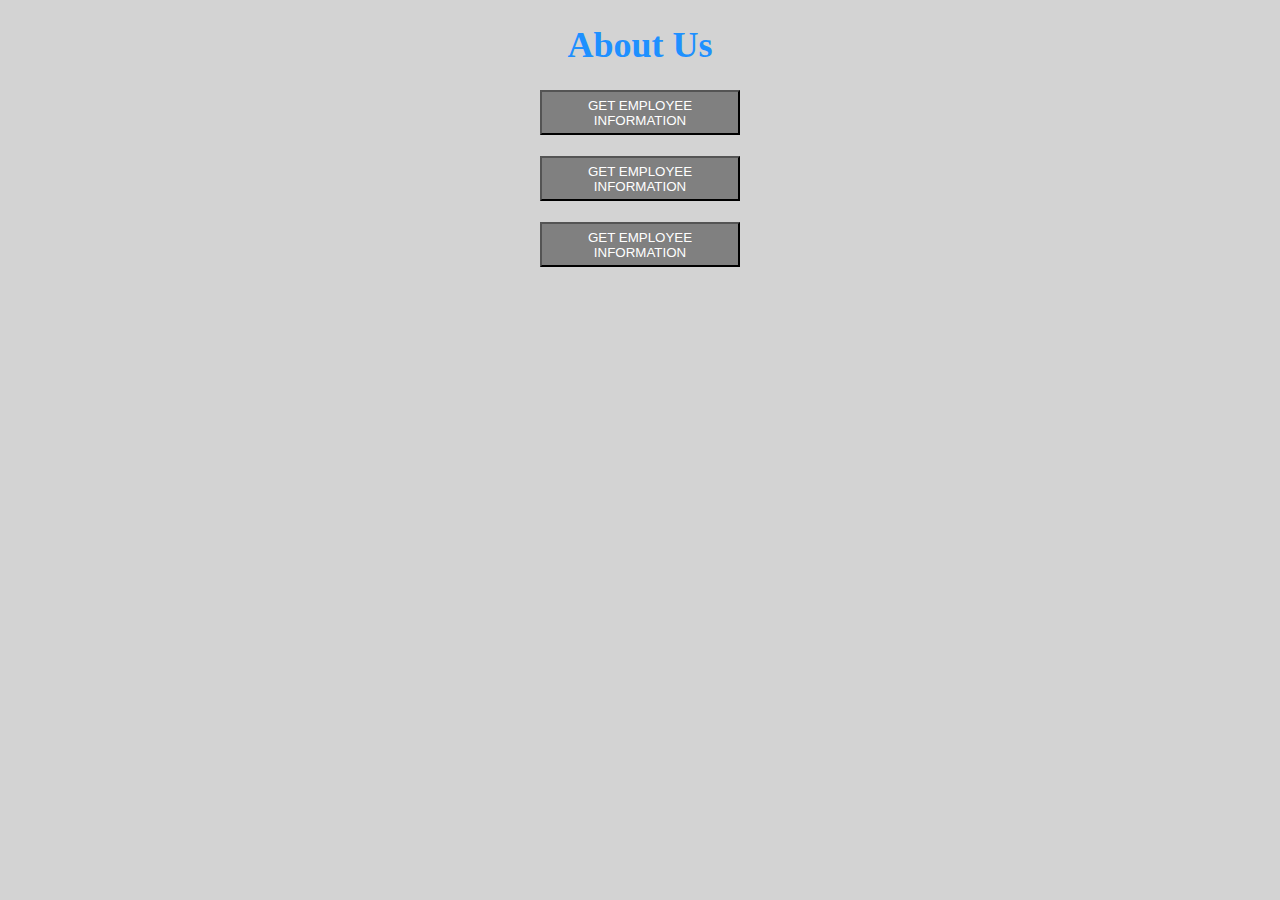
==== templates/aboutus.html @ 4925500f "Update and rename fongsukdien.html to aboutus.html" ====
<!DOCTYPE html>
<html>
<head>
	<title>About Us</title>
</head>
<center>
	<font color="black" size="4" style="font-family: avenir">

		<h1 style="color: DodgerBlue">About Us</h1>

		<body bgcolor="lightgrey">

      		<button type="submit" formaction="/fsd" style="background: grey; height: 45px; width: 200px; color:white; font:oblique;">GET EMPLOYEE INFORMATION</button><br><br>
      		<button type="submit" formaction="/fmw" style="background: grey; height: 45px; width: 200px; color:white; font:oblique;">GET EMPLOYEE INFORMATION</button><br><br>
      		<button type="submit" formaction="/ethan" style="background: grey; height: 45px; width: 200px; color:white; font:oblique;">GET EMPLOYEE INFORMATION</button><br><br>


		</body>

	</font>
</center>
</html>
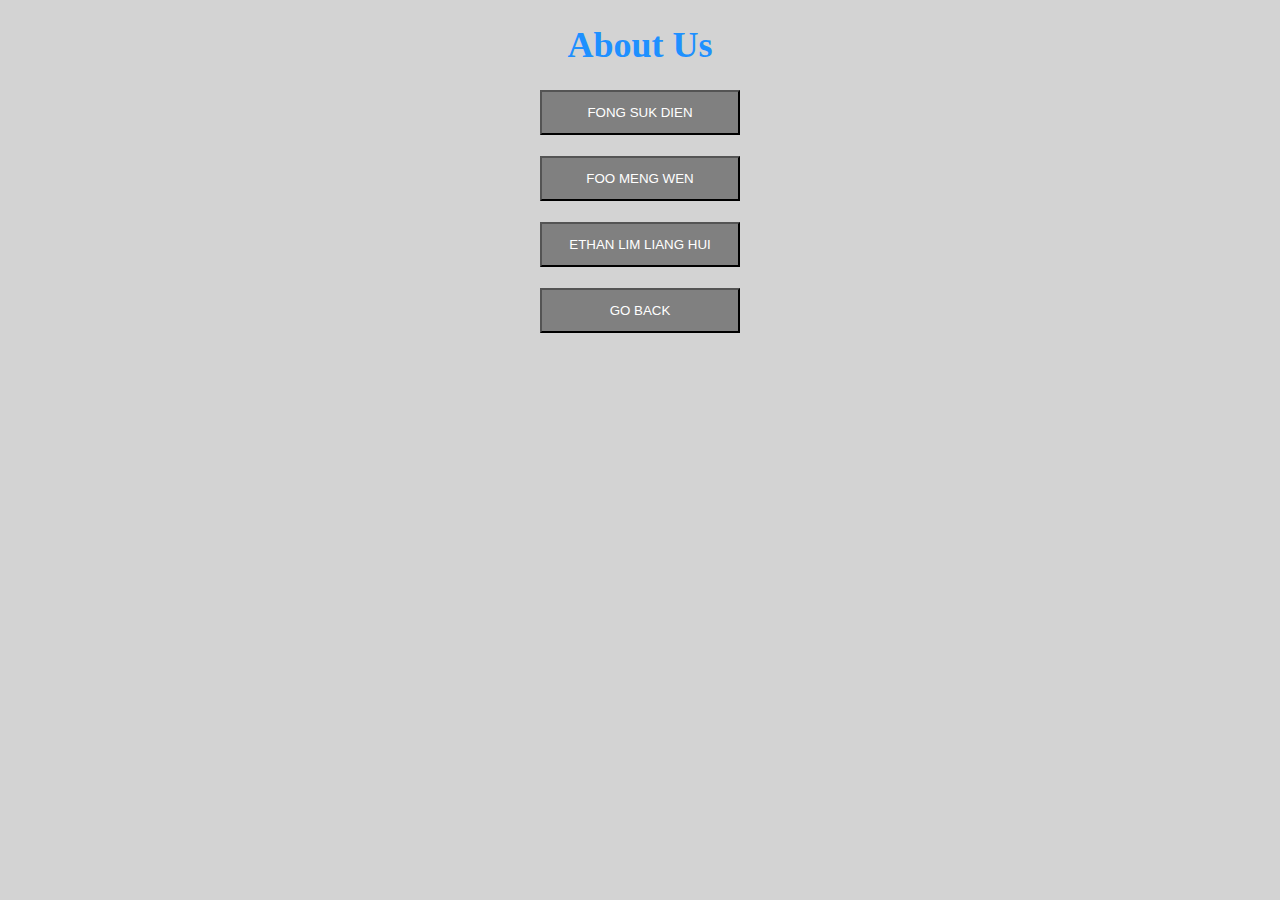
==== commit b0946499: "Update aboutus.html" ====
--- a/templates/aboutus.html
+++ b/templates/aboutus.html
@@ -10,10 +10,10 @@
 
 		<body bgcolor="lightgrey">
 
-      		<button type="submit" formaction="/fsd" style="background: grey; height: 45px; width: 200px; color:white; font:oblique;">GET EMPLOYEE INFORMATION</button><br><br>
-      		<button type="submit" formaction="/fmw" style="background: grey; height: 45px; width: 200px; color:white; font:oblique;">GET EMPLOYEE INFORMATION</button><br><br>
-      		<button type="submit" formaction="/ethan" style="background: grey; height: 45px; width: 200px; color:white; font:oblique;">GET EMPLOYEE INFORMATION</button><br><br>
-
+      		<button type="submit" formaction="/fsd" style="background: grey; height: 45px; width: 200px; color:white; font:oblique;">FONG SUK DIEN</button><br><br>
+      		<button type="submit" formaction="/fmw" style="background: grey; height: 45px; width: 200px; color:white; font:oblique;">FOO MENG WEN</button><br><br>
+      		<button type="submit" formaction="/ethan" style="background: grey; height: 45px; width: 200px; color:white; font:oblique;">ETHAN LIM LIANG HUI</button><br><br>
+			  		<button type="submit" style="background: grey; height: 45px; width: 200px; color:white; font:oblique;" formaction="/">GO BACK</button><br><br>
 
 		</body>
 
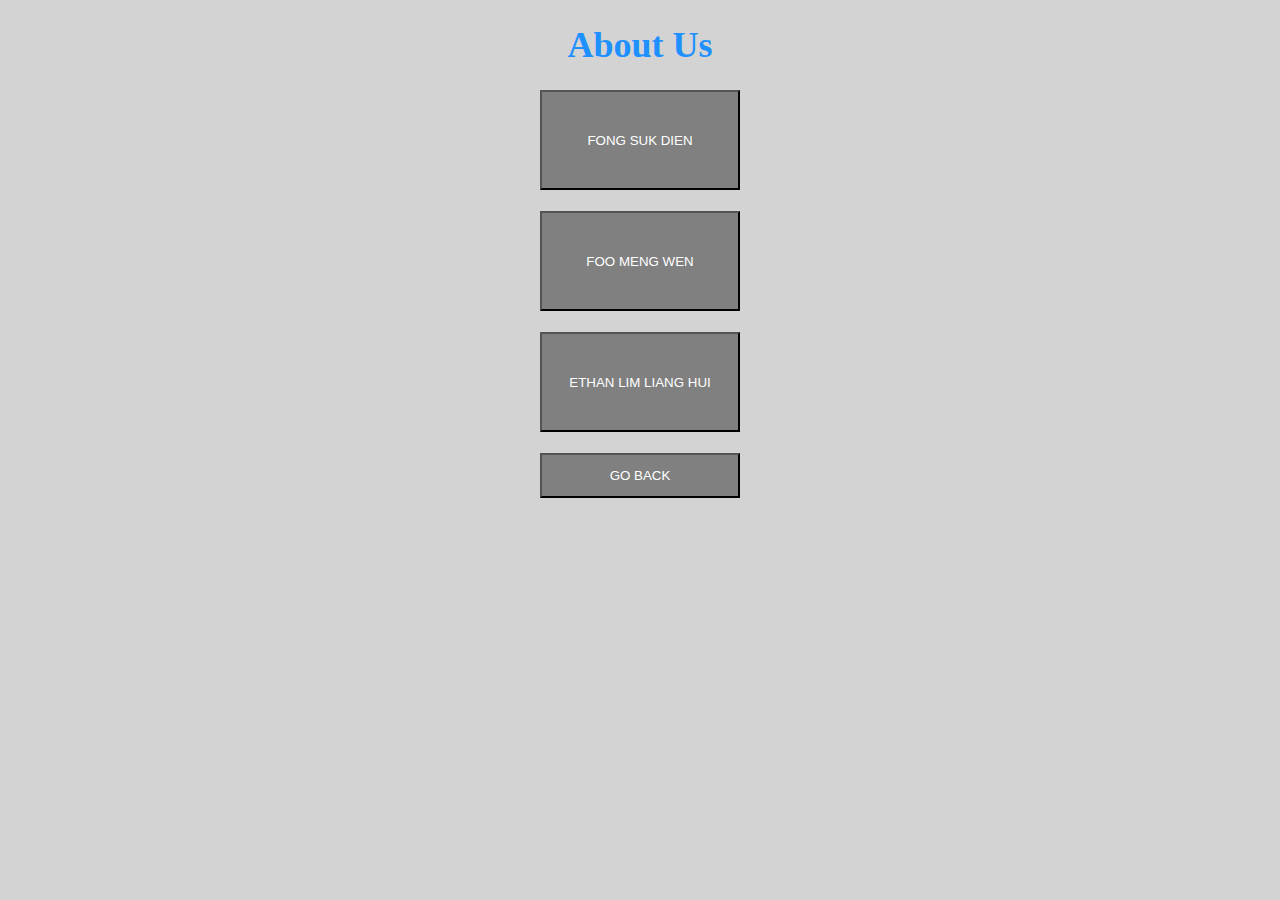
==== commit 87a9bc7e: "Update aboutus.html" ====
--- a/templates/aboutus.html
+++ b/templates/aboutus.html
@@ -9,12 +9,12 @@
 		<h1 style="color: DodgerBlue">About Us</h1>
 
 		<body bgcolor="lightgrey">
-
-      		<button type="submit" formaction="/fsd" style="background: grey; height: 45px; width: 200px; color:white; font:oblique;">FONG SUK DIEN</button><br><br>
-      		<button type="submit" formaction="/fmw" style="background: grey; height: 45px; width: 200px; color:white; font:oblique;">FOO MENG WEN</button><br><br>
-      		<button type="submit" formaction="/ethan" style="background: grey; height: 45px; width: 200px; color:white; font:oblique;">ETHAN LIM LIANG HUI</button><br><br>
-			  		<button type="submit" style="background: grey; height: 45px; width: 200px; color:white; font:oblique;" formaction="/">GO BACK</button><br><br>
-
+		<form>
+      			<button type="submit" formaction="/fsd" style="background: grey; height: 100px; width: 200px; color:white; font:oblique;">FONG SUK DIEN</button><br><br>
+      			<button type="submit" formaction="/fmw" style="background: grey; height: 100px; width: 200px; color:white; font:oblique;">FOO MENG WEN</button><br><br>
+      			<button type="submit" formaction="/ethan" style="background: grey; height: 100px; width: 200px; color:white; font:oblique;">ETHAN LIM LIANG HUI</button><br><br>
+			<button type="submit" style="background: grey; height: 45px; width: 200px; color:white; font:oblique;" formaction="/">GO BACK</button><br><br>
+		</form>
 		</body>
 
 	</font>
